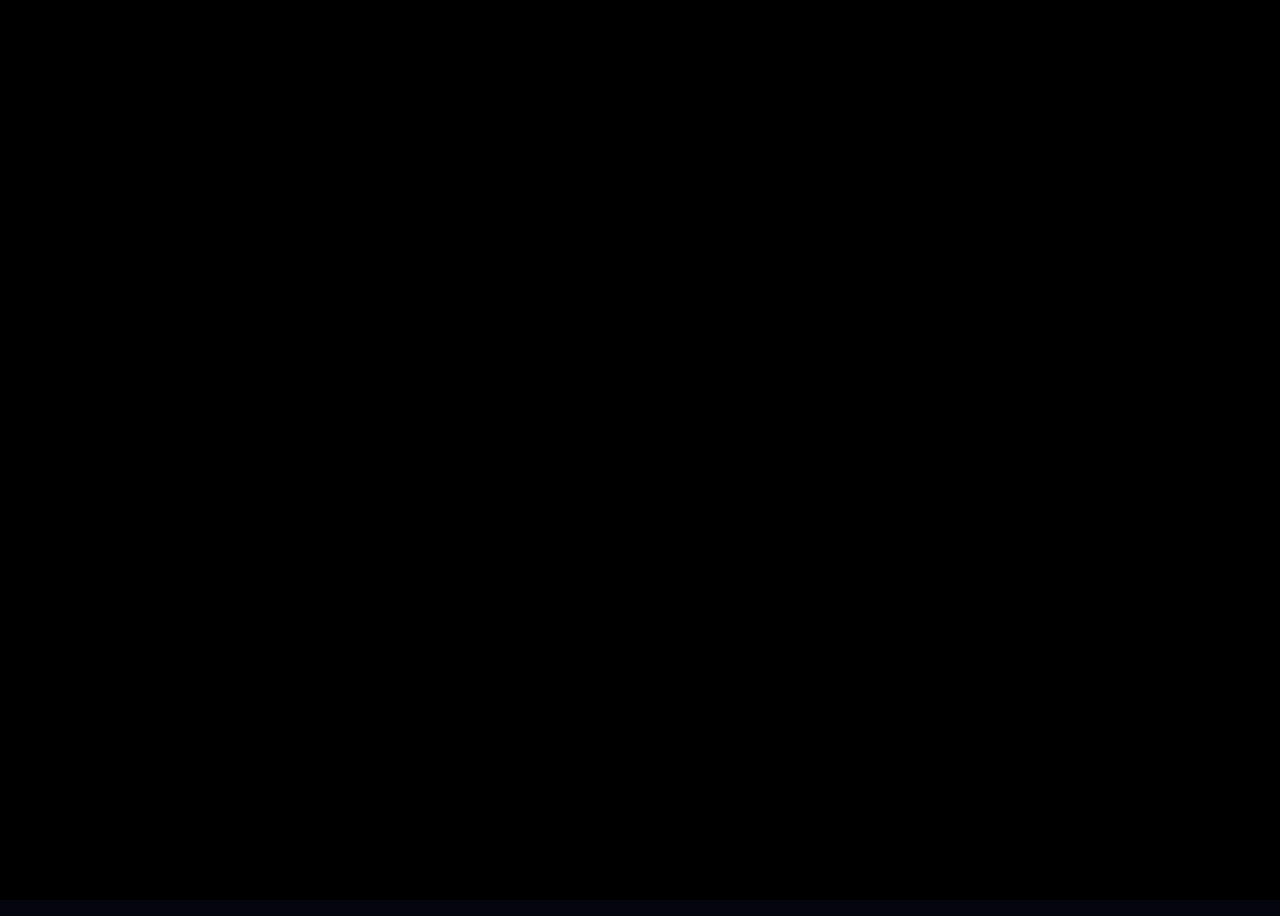
==== index.html @ 5d2a28dc "Fix image source path for minigame hand" ====
<!DOCTYPE html>
<html lang="en">
<head>
  <meta charset="UTF-8">
  <meta name="viewport" content="width=device-width, initial-scale=1.0, maximum-scale=1.0, user-scalable=no">
  <title>Defeat Dave! | Games We Miss</title>
  <link rel="stylesheet" href="style.css?v=32">
</head>
<body>
  <div class="scanlines"></div>
  
  <div id="intro-container">
    <button id="start-intro-btn" class="vapor-btn" style="display: none;">INITIALIZE SYSTEM</button>
    <div id="yt-player" style="display: none; width: 100%; height: 100%; pointer-events: none;"></div>
    <button id="skip-intro-btn" class="vapor-btn" style="display: none;">SKIP</button>
  </div>
  
  <div id="login-screen">
    <div class="login-box">
      <h2 class="title">COMPANY PORTAL</h2>
      <p>Enter your Employee ID to clock in.</p>
      <input type="text" id="username-input" placeholder="USERNAME..." maxlength="15">
      <button id="btn-clock-in" class="vapor-btn attack-btn">CLOCK IN</button>
    </div>
  </div>

  <div id="employee-container"></div>
  
  <div id="game-container" style="display: none;">
    <h1 id="boss-name" class="title">CORPORATE DAVE</h1>
    
    <div id="game-wrapper">
      <div class="side-col" id="left-col">
        <div id="player-stats">
          <p>VAPOR COINS: <span id="coin-count">0</span></p>
          <p>CLICK DMG: <span id="click-power">2,500</span></p>
          <p>AUTO DMG: <span id="auto-power">0</span>/sec</p>
          <p style="color: #f1c40f;">LOOT BONUS: +<span id="loot-buff">0</span>%</p>
        </div>

        <div id="shop">
          <h2 class="shop-title">-- UPGRADES --</h2>
          <button id="buy-click" class="shop-btn">Sharpen Blade (+2.5k) <br><span>Cost: <span id="cost-click">10</span></span></button>
          <button id="buy-auto" class="shop-btn">Hire Merc (+1k/s) <br><span>Cost: <span id="cost-auto">50</span></span></button>
          <button id="btn-access-mainframe" class="shop-btn" style="border-color: #0f0; color: #0f0; margin-top: 15px;">💻 ACCESS MAINFRAME</button>
        </div>
      </div>

      <div id="center-col">
        <div id="boss-area">
          <img id="boss-image" class="center-phase-1" src="[data-uri]" alt="Boss Body">
          <img id="boss-hit-layer" class="center-phase-1" src="[data-uri]" alt="">
          <div id="flash-overlay"></div>
        </div>

        <div id="health-bar-container">
          <div id="health-bar-fill"></div>
          <span id="health-text">Connecting...</span>
        </div>

        <div id="frenzy-container">
          <div id="frenzy-bar-fill"></div>
          <span id="frenzy-text">CHARGE METER</span>
        </div>

        <div class="action-buttons">
          <button id="btn-attack" class="vapor-btn attack-btn" style="width: 100%;">⚔️ ATTACK!</button>
        </div>
      </div>

      <div class="side-col" id="right-col">
        <div id="inventory-panel">
          <h2 class="shop-title">-- DESK DRAWER --</h2>
          <div id="inventory-grid"></div>
        </div>
      </div>
    </div> 
  </div>

  <div id="richard-event-container">
    <div id="richard-dialogue"></div>
    <img id="richard-image" src="[data-uri]" alt="">
  </div>

  <div id="phishing-minigame" style="display: none;">
    <div class="terminal-window">
      <h2 class="terminal-header">MAINFRAME TERMINAL v1.0</h2>
      <div id="phishing-screen">
        <img id="minigame-hand" src="minigame/click_frame1.png" alt="">
        <div class="phishing-bar-container">
          <div class="phishing-sweet-spot"></div>
          <div id="phishing-cursor"></div>
        </div>
        <button id="btn-phish" class="vapor-btn" style="width: 100%; margin-bottom: 10px; background: #004400; border-color: #0f0; color: #0f0;">EXECUTE_HACK.exe</button>
        <button id="btn-close-terminal" class="vapor-btn" style="width: 100%; background: #440000; border-color: #f00; color: #f00;">DISCONNECT</button>
      </div>
      <p id="phishing-status">Awaiting input...</p>
    </div>
  </div>

  <script src="https://www.gstatic.com/firebasejs/8.10.1/firebase-app.js"></script>
  <script src="https://www.gstatic.com/firebasejs/8.10.1/firebase-database.js"></script>
  <script src="https://www.youtube.com/iframe_api"></script>
  <script src="script.js?v=32"></script>
</body>
</html>
---- style.css ----
@import url('https://fonts.googleapis.com/css2?family=VT323&display=swap');

body { margin: 0; padding: 0; background-color: #050510; background-image: url('backround.png'); background-size: cover; background-position: center center; background-attachment: fixed; background-repeat: no-repeat; color: #fff; font-family: 'VT323', monospace; overflow-x: hidden; user-select: none; }
.scanlines { position: fixed; top: 0; left: 0; width: 100vw; height: 100vh; background: linear-gradient(rgba(18, 16, 16, 0) 50%, rgba(0, 0, 0, 0.1) 50%), linear-gradient(90deg, rgba(255, 0, 0, 0.03), rgba(0, 255, 0, 0.01), rgba(0, 0, 255, 0.03)); background-size: 100% 4px, 6px 100%; z-index: 1000; pointer-events: none; }
.title { color: #ff00ff; text-shadow: 2px 2px 0px #00ffff; text-align: center; font-size: 2.5rem; margin-bottom: 10px; }
.vapor-btn { background: linear-gradient(90deg, #ff00ff, #00ffff); border: 2px solid #fff; color: #fff; font-family: 'VT323', monospace; font-size: 1.5rem; padding: 10px 20px; cursor: pointer; text-transform: uppercase; box-shadow: 4px 4px 0px #000; transition: transform 0.1s; }
.vapor-btn:active { transform: translate(2px, 2px); box-shadow: 2px 2px 0px #000; }

#login-screen { display: flex; justify-content: center; align-items: center; height: 100vh; }
.login-box { background: rgba(0, 0, 0, 0.8); border: 2px solid #00ffff; padding: 30px; text-align: center; box-shadow: 0 0 15px #ff00ff; }
#username-input { font-family: 'VT323', monospace; font-size: 1.2rem; padding: 5px; margin: 15px 0; width: 80%; text-align: center; background: #222; color: #00ffff; border: 1px solid #ff00ff; }
#intro-container { position: fixed; top: 0; left: 0; width: 100vw; height: 100vh; background-color: #000; z-index: 10000; display: flex; justify-content: center; align-items: center; transition: opacity 1s ease-in-out; }
#skip-intro-btn { position: absolute; bottom: 30px; right: 30px; font-size: 1rem; z-index: 10001; background-color: rgba(0, 0, 0, 0.6); }

#game-container { padding: 20px; max-width: 1200px; margin: 0 auto; display: flex; flex-direction: column; min-height: 90vh; }
#health-bar-container, #frenzy-container { width: 100%; max-width: 400px; height: 30px; border: 2px solid #fff; margin: 10px auto; position: relative; background: #222; }
#health-bar-fill { height: 100%; background: linear-gradient(90deg, #ff00ff, #00ffff); width: 100%; transition: width 0.1s; }
#frenzy-bar-fill { height: 100%; background: #f1c40f; width: 0%; transition: width 0.1s; }
#health-text, #frenzy-text { position: absolute; top: 5px; width: 100%; text-align: center; font-weight: bold; color: #fff; text-shadow: 1px 1px 0 #000; }

#game-wrapper { display: flex; flex-direction: column; gap: 20px; align-items: stretch; width: 100%; flex: 1; }
.side-col { width: 100%; max-width: 400px; background: rgba(0, 0, 0, 0.4); padding: 15px; border: 1px solid #00ffff; border-radius: 5px; box-sizing: border-box; }
#center-col { width: 100%; max-width: 800px; display: flex; flex-direction: column; align-items: center; justify-content: center; flex: 1; }

@media (min-width: 950px) { 
  #game-wrapper { flex-direction: row; justify-content: space-between; align-items: stretch; } 
  .side-col { width: 25%; position: sticky; top: 20px; } 
  #center-col { width: 50%; } 
}

#inventory-grid { display: flex; flex-wrap: wrap; gap: 12px; justify-content: center; margin-top: 10px; }
.inv-item { width: 50px; height: 50px; background: #111; display: flex; justify-content: center; align-items: center; position: relative; font-size: 24px; border: 1px solid #aaa; }

/* BOSS CENTERING & SCALE */
#boss-area { display: grid; place-items: center; height: 45vh; width: 100%; overflow: visible !important; margin-bottom: 20px; }
#boss-image, #boss-hit-layer { grid-area: 1 / 1; margin: 0 auto; display: block; image-rendering: pixelated !important; image-rendering: crisp-edges !important; transform: scale(var(--phase-scale)) translateX(var(--phase-x)); transition: transform 0.05s ease-out, filter 0.05s ease-out; }
#boss-image { height: 100%; width: auto; object-fit: contain; }
#boss-hit-layer { height: 75%; width: auto; object-fit: contain; opacity: 0; pointer-events: none; z-index: 10; transition: opacity 0.5s; }

/* FIX: Stronger negative X-shift to correct for sprite padding */
.center-phase-1 { --phase-scale: 1.8;  --phase-x: -6%; }
.center-phase-2 { --phase-scale: 2.0;  --phase-x: -8%; }
.center-phase-3 { --phase-scale: 2.2;  --phase-x: -14%; }
.center-phase-4 { --phase-scale: 2.4;  --phase-x: -6%; }

.quick-zoom { transform: scale(calc(var(--phase-scale) + 0.10)) translateX(var(--phase-x)) !important; filter: brightness(1.3) !important; }

/* PHISHING MINIGAME */
#phishing-minigame { position: fixed; top: 0; left: 0; width: 100vw; height: 100vh; background: rgba(0, 0, 0, 0.95); z-index: 100000; display: flex; justify-content: center; align-items: center; }
.terminal-window { background: #000; border: 2px solid #0f0; width: 450px; padding: 25px; color: #0f0; }
.phishing-bar-container { width: 100%; height: 35px; border: 2px solid #0f0; position: relative; margin: 20px 0; background: #002200; overflow: hidden; }
.phishing-sweet-spot { position: absolute; height: 100%; width: 20%; left: 40%; background: rgba(0, 255, 0, 0.3); border-left: 2px dashed #0f0; border-right: 2px dashed #0f0; }
#phishing-cursor { position: absolute; height: 100%; width: 6px; background: #fff; left: 0%; box-shadow: 0 0 10px #fff; }
#minigame-hand { display: block; margin: 0 auto 15px; height: 100px; image-rendering: pixelated; }

/* POPUPS */
.damage-popup, .loot-popup { position: absolute; pointer-events: none; z-index: 9999; transform: translate(-50%, -50%); animation: popArc 1.2s cubic-bezier(0.15, 1, 0.3, 1) forwards; }
.damage-popup { color: #ff00ff; font-size: 6rem; font-weight: bold; text-shadow: 4px 4px 0 #000; }
.loot-popup { color: #FFD700; font-size: 3.5rem; text-shadow: 0 0 15px #FFD700; }

@keyframes popArc { 
    0% { opacity: 0; transform: translate(-50%, -50%) scale(0.2); } 
    15% { opacity: 1; transform: translate(calc(-50% + var(--tx) * 0.5), calc(-50% + var(--ty))) scale(1.2); } 
    100% { opacity: 0; transform: translate(calc(-50% + var(--tx)), calc(-50% + var(--ty) + 150px)) scale(1); } 
}
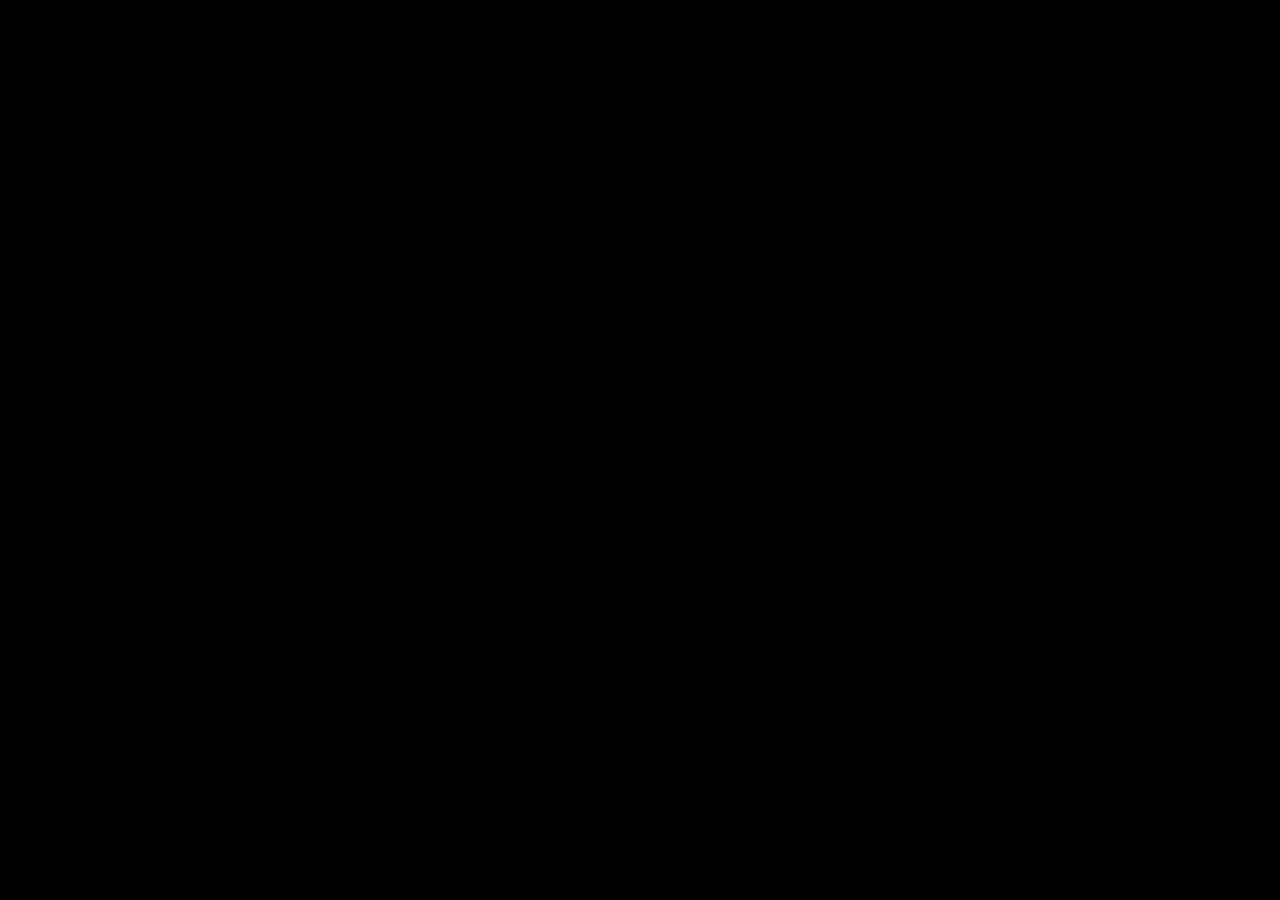
==== commit 0fad934f: "Add files via upload" ====
--- a/index.html
+++ b/index.html
@@ -3,18 +3,20 @@
 <head>
   <meta charset="UTF-8">
   <meta name="viewport" content="width=device-width, initial-scale=1.0, maximum-scale=1.0, user-scalable=no">
-  <title>Defeat Dave! | Games We Miss</title>
-  <link rel="stylesheet" href="style.css?v=32">
+  <title>Games We Miss | Corporate Takedown</title>
+  <link rel="stylesheet" href="style.css?v=50">
 </head>
 <body>
   <div class="scanlines"></div>
-  
+
+  <!-- ── INTRO ──────────────────────────────────────────────────────────── -->
   <div id="intro-container">
-    <button id="start-intro-btn" class="vapor-btn" style="display: none;">INITIALIZE SYSTEM</button>
-    <div id="yt-player" style="display: none; width: 100%; height: 100%; pointer-events: none;"></div>
-    <button id="skip-intro-btn" class="vapor-btn" style="display: none;">SKIP</button>
-  </div>
-  
+    <button id="start-intro-btn" class="vapor-btn" style="display:none;">INITIALIZE SYSTEM</button>
+    <div id="yt-player" style="display:none; width:100%; height:100%; pointer-events:none;"></div>
+    <button id="skip-intro-btn" class="vapor-btn" style="display:none;">SKIP</button>
+  </div>
+
+  <!-- ── LOGIN ──────────────────────────────────────────────────────────── -->
   <div id="login-screen">
     <div class="login-box">
       <h2 class="title">COMPANY PORTAL</h2>
@@ -25,82 +27,211 @@
   </div>
 
   <div id="employee-container"></div>
-  
-  <div id="game-container" style="display: none;">
-    <h1 id="boss-name" class="title">CORPORATE DAVE</h1>
-    
+
+  <!-- ── MAIN GAME ───────────────────────────────────────────────────────── -->
+  <div id="game-container" style="display:none;">
+    <h1 id="boss-name" class="title">VP Dave &amp; District Manager Rich</h1>
+
     <div id="game-wrapper">
+
+      <!-- LEFT: Stats + Shop -->
       <div class="side-col" id="left-col">
         <div id="player-stats">
           <p>VAPOR COINS: <span id="coin-count">0</span></p>
           <p>CLICK DMG: <span id="click-power">2,500</span></p>
           <p>AUTO DMG: <span id="auto-power">0</span>/sec</p>
-          <p style="color: #f1c40f;">LOOT BONUS: +<span id="loot-buff">0</span>%</p>
+          <p style="color:#f1c40f;">LOOT BONUS: +<span id="loot-buff">0</span>%</p>
+          <p style="color:#ff6b6b;">CRIT CHANCE: <span id="crit-chance-display">0</span>%</p>
+          <p style="color:#00ffcc;">GLOBAL MULTI: x<span id="shop-multi-display">1.00</span></p>
         </div>
 
         <div id="shop">
           <h2 class="shop-title">-- UPGRADES --</h2>
-          <button id="buy-click" class="shop-btn">Sharpen Blade (+2.5k) <br><span>Cost: <span id="cost-click">10</span></span></button>
-          <button id="buy-auto" class="shop-btn">Hire Merc (+1k/s) <br><span>Cost: <span id="cost-auto">50</span></span></button>
-          <button id="btn-access-mainframe" class="shop-btn" style="border-color: #0f0; color: #0f0; margin-top: 15px;">💻 ACCESS MAINFRAME</button>
-        </div>
-      </div>
-
+          <button id="buy-click"    class="shop-btn">⚔️ Sharpen Blade (+2.5k) <br><span>Cost: 10</span></button>
+          <button id="buy-auto"     class="shop-btn">Hire Merc (+1k/s) <br><span>Cost: 50</span></button>
+          <button id="buy-crit"     class="shop-btn upgrade-new">🎯 Lucky Shot (+5% crit) <br><span class="cost-tag">Cost: 100</span></button>
+          <button id="buy-overtime" class="shop-btn upgrade-new">⏱️ Overtime (faster auto) <br><span class="cost-tag">Cost: 200</span></button>
+          <button id="buy-synergy"  class="shop-btn upgrade-new">⚡ Synergy Boost (+10% dmg) <br><span class="cost-tag">Cost: 150</span></button>
+          <button id="buy-rage"     class="shop-btn upgrade-new">🔥 Rage Fuel (faster frenzy) <br><span class="cost-tag">Cost: 75</span></button>
+          <button id="buy-hustle"   class="shop-btn upgrade-new">💰 Side Hustle (+2 coins) <br><span class="cost-tag">Cost: 30</span></button>
+        </div>
+      </div>
+
+      <!-- CENTER: Bosses + Bars + Skills + Attack -->
       <div id="center-col">
+
         <div id="boss-area">
-          <img id="boss-image" class="center-phase-1" src="[data-uri]" alt="Boss Body">
-          <img id="boss-hit-layer" class="center-phase-1" src="[data-uri]" alt="">
+          <!-- LEFT: District Manager Rich -->
+          <div class="boss-char-wrapper" id="rich-wrapper">
+            <span class="boss-char-name">District Manager Rich</span>
+            <div class="boss-char-inner">
+              <img id="rich-image"     src="assets/phases/rich/rich_phase1.png" alt="Rich">
+              <img id="rich-hit-layer" src="[data-uri]" alt="">
+            </div>
+          </div>
+
+          <!-- RIGHT: VP Dave -->
+          <div class="boss-char-wrapper" id="dave-wrapper">
+            <span class="boss-char-name">VP Dave</span>
+            <div class="boss-char-inner">
+              <img id="boss-image"     src="assets/phases/dave/dave_phase1.png" alt="VP Dave">
+              <img id="boss-hit-layer" src="[data-uri]" alt="">
+            </div>
+          </div>
+
           <div id="flash-overlay"></div>
         </div>
 
+        <!-- Health + Frenzy bars -->
         <div id="health-bar-container">
           <div id="health-bar-fill"></div>
           <span id="health-text">Connecting...</span>
         </div>
-
         <div id="frenzy-container">
           <div id="frenzy-bar-fill"></div>
           <span id="frenzy-text">CHARGE METER</span>
         </div>
 
+        <!-- ── SKILL PANEL (RuneScape style) ──────────────────────────── -->
+        <div id="skill-panel">
+          <h3 class="skill-panel-title">── EMPLOYEE SKILLS ──</h3>
+          <div id="skill-grid">
+
+            <div class="skill-slot skill-active" id="skill-phishing" title="Click to learn about Phishing!">
+              <div class="skill-icon">🎣</div>
+              <div class="skill-label">Phishing</div>
+              <div class="skill-level">Lv.1</div>
+            </div>
+
+            <div class="skill-slot skill-locked" title="Coming Soon">
+              <div class="skill-icon">🛡️</div>
+              <div class="skill-label">Firewall</div>
+              <div class="skill-level">???</div>
+            </div>
+
+            <div class="skill-slot skill-locked" title="Coming Soon">
+              <div class="skill-icon">💾</div>
+              <div class="skill-label">Recovery</div>
+              <div class="skill-level">???</div>
+            </div>
+
+            <div class="skill-slot skill-locked" title="Coming Soon">
+              <div class="skill-icon">🔐</div>
+              <div class="skill-label">Encryption</div>
+              <div class="skill-level">???</div>
+            </div>
+
+            <div class="skill-slot skill-locked" title="Coming Soon">
+              <div class="skill-icon">📊</div>
+              <div class="skill-label">Analytics</div>
+              <div class="skill-level">???</div>
+            </div>
+
+            <div class="skill-slot skill-locked" title="Coming Soon">
+              <div class="skill-icon">🌐</div>
+              <div class="skill-label">Networking</div>
+              <div class="skill-level">???</div>
+            </div>
+
+          </div>
+        </div>
+
         <div class="action-buttons">
-          <button id="btn-attack" class="vapor-btn attack-btn" style="width: 100%;">⚔️ ATTACK!</button>
-        </div>
-      </div>
-
+          <button id="btn-attack" class="vapor-btn attack-btn" style="width:100%;">⚔️ ATTACK!</button>
+        </div>
+      </div>
+
+      <!-- RIGHT: Inventory -->
       <div class="side-col" id="right-col">
         <div id="inventory-panel">
           <h2 class="shop-title">-- DESK DRAWER --</h2>
+          <p style="text-align:center; font-size:10px; color:#aaa;">Items grant permanent DMG buffs!</p>
           <div id="inventory-grid"></div>
         </div>
       </div>
-    </div> 
-  </div>
-
+
+    </div>
+  </div>
+
+  <!-- ── RICHARD SIDE EVENT ─────────────────────────────────────────────── -->
   <div id="richard-event-container">
     <div id="richard-dialogue"></div>
     <img id="richard-image" src="[data-uri]" alt="">
   </div>
 
-  <div id="phishing-minigame" style="display: none;">
-    <div class="terminal-window">
-      <h2 class="terminal-header">MAINFRAME TERMINAL v1.0</h2>
-      <div id="phishing-screen">
-        <img id="minigame-hand" src="minigame/click_frame1.png" alt="">
-        <div class="phishing-bar-container">
-          <div class="phishing-sweet-spot"></div>
-          <div id="phishing-cursor"></div>
-        </div>
-        <button id="btn-phish" class="vapor-btn" style="width: 100%; margin-bottom: 10px; background: #004400; border-color: #0f0; color: #0f0;">EXECUTE_HACK.exe</button>
-        <button id="btn-close-terminal" class="vapor-btn" style="width: 100%; background: #440000; border-color: #f00; color: #f00;">DISCONNECT</button>
-      </div>
-      <p id="phishing-status">Awaiting input...</p>
+  <!-- ── MIKITA POPUP (Phishing skill tutorial) ─────────────────────────── -->
+  <div id="mikita-overlay" class="instructor-overlay" style="display:none;">
+    <div class="instructor-box">
+      <button class="instructor-close" id="mikita-close">✕</button>
+
+      <div class="instructor-inner">
+        <div class="instructor-char-side">
+          <img id="mikita-char-img" src="assets/chars/mikita_instructor.png" alt="Mikita">
+          <span class="instructor-char-name">Supply-Chain Mgr<br>Mikita</span>
+        </div>
+
+        <div class="instructor-text-side">
+          <h2 class="instructor-title">🎣 PHISHING 101</h2>
+          <div class="instructor-dialogue" id="mikita-text">
+            <p>Hey! I'm Mikita — I run supply chain <em>and</em> somehow also IT security training.</p>
+            <p>The <strong>Phishing Minigame</strong> will test your ability to spot corporate phishing emails before they wreck the company.</p>
+            <p>When you play:<br>
+              📧 An email will appear on screen.<br>
+              ✅ Click <strong>LEGIT</strong> if it looks genuine.<br>
+              🚩 Click <strong>PHISH</strong> if something's off.<br>
+              ⏱️ You'll have <strong>8 seconds</strong> per email.
+            </p>
+            <p>Score high enough and you'll earn bonus Vapor Coins.</p>
+            <p>Watch for red flags: weird sender domains, urgent threats, suspicious links.</p>
+          </div>
+          <div class="instructor-coming-soon">
+            <span>📡 MINIGAME COMING SOON</span>
+            <button class="vapor-btn" id="mikita-close-btn" style="font-size:1rem; padding:6px 16px; margin-top:10px;">GOT IT</button>
+          </div>
+        </div>
+      </div>
+
+    </div>
+  </div>
+
+  <!-- ── MANNY STRESS TEST OVERLAY ──────────────────────────────────────── -->
+  <div id="stress-test-overlay" style="display:none;">
+    <div class="stress-test-box">
+
+      <div class="stress-header">
+        <img src="assets/chars/manny_frame1.png" id="manny-char-img" class="stress-manny-img" alt="Manny">
+        <div class="stress-header-text">
+          <h2 class="stress-title">⚡ STRESS TEST</h2>
+          <p class="stress-subtitle">Graphic Design Intern Manny needs you to hit quota — NOW.</p>
+        </div>
+      </div>
+
+      <div class="stress-quota-info" id="stress-quota-info">
+        <span>TARGET: <strong id="stress-quota-num">50</strong> clicks in <strong id="stress-time-display">15</strong>s</span>
+      </div>
+
+      <div class="stress-clicker-area" id="stress-clicker-area">
+        <img id="stress-hand-img" src="assets/minigame/click_frame1.png" class="stress-hand-anim" alt="">
+        <button id="stress-click-btn" class="stress-click-btn">CLICK!</button>
+      </div>
+
+      <div class="stress-progress-row">
+        <div class="stress-progress-bar-wrap">
+          <div id="stress-progress-fill" class="stress-progress-fill" style="width:0%"></div>
+        </div>
+        <span id="stress-click-count" class="stress-count-display">0 / <span id="stress-quota-label">50</span></span>
+      </div>
+
+      <div id="stress-result" class="stress-result" style="display:none;"></div>
+
+      <button id="stress-close-btn" class="vapor-btn" style="display:none; margin-top:14px; font-size:1.1rem;">DISMISS</button>
+
     </div>
   </div>
 
   <script src="https://www.gstatic.com/firebasejs/8.10.1/firebase-app.js"></script>
   <script src="https://www.gstatic.com/firebasejs/8.10.1/firebase-database.js"></script>
   <script src="https://www.youtube.com/iframe_api"></script>
-  <script src="script.js?v=32"></script>
+  <script src="script.js?v=50"></script>
 </body>
 </html>
--- a/style.css
+++ b/style.css
@@ -1,65 +1,558 @@
 @import url('https://fonts.googleapis.com/css2?family=VT323&display=swap');
 
-body { margin: 0; padding: 0; background-color: #050510; background-image: url('backround.png'); background-size: cover; background-position: center center; background-attachment: fixed; background-repeat: no-repeat; color: #fff; font-family: 'VT323', monospace; overflow-x: hidden; user-select: none; }
-.scanlines { position: fixed; top: 0; left: 0; width: 100vw; height: 100vh; background: linear-gradient(rgba(18, 16, 16, 0) 50%, rgba(0, 0, 0, 0.1) 50%), linear-gradient(90deg, rgba(255, 0, 0, 0.03), rgba(0, 255, 0, 0.01), rgba(0, 0, 255, 0.03)); background-size: 100% 4px, 6px 100%; z-index: 1000; pointer-events: none; }
-.title { color: #ff00ff; text-shadow: 2px 2px 0px #00ffff; text-align: center; font-size: 2.5rem; margin-bottom: 10px; }
-.vapor-btn { background: linear-gradient(90deg, #ff00ff, #00ffff); border: 2px solid #fff; color: #fff; font-family: 'VT323', monospace; font-size: 1.5rem; padding: 10px 20px; cursor: pointer; text-transform: uppercase; box-shadow: 4px 4px 0px #000; transition: transform 0.1s; }
-.vapor-btn:active { transform: translate(2px, 2px); box-shadow: 2px 2px 0px #000; }
-
-#login-screen { display: flex; justify-content: center; align-items: center; height: 100vh; }
-.login-box { background: rgba(0, 0, 0, 0.8); border: 2px solid #00ffff; padding: 30px; text-align: center; box-shadow: 0 0 15px #ff00ff; }
-#username-input { font-family: 'VT323', monospace; font-size: 1.2rem; padding: 5px; margin: 15px 0; width: 80%; text-align: center; background: #222; color: #00ffff; border: 1px solid #ff00ff; }
-#intro-container { position: fixed; top: 0; left: 0; width: 100vw; height: 100vh; background-color: #000; z-index: 10000; display: flex; justify-content: center; align-items: center; transition: opacity 1s ease-in-out; }
-#skip-intro-btn { position: absolute; bottom: 30px; right: 30px; font-size: 1rem; z-index: 10001; background-color: rgba(0, 0, 0, 0.6); }
-
-#game-container { padding: 20px; max-width: 1200px; margin: 0 auto; display: flex; flex-direction: column; min-height: 90vh; }
-#health-bar-container, #frenzy-container { width: 100%; max-width: 400px; height: 30px; border: 2px solid #fff; margin: 10px auto; position: relative; background: #222; }
-#health-bar-fill { height: 100%; background: linear-gradient(90deg, #ff00ff, #00ffff); width: 100%; transition: width 0.1s; }
-#frenzy-bar-fill { height: 100%; background: #f1c40f; width: 0%; transition: width 0.1s; }
-#health-text, #frenzy-text { position: absolute; top: 5px; width: 100%; text-align: center; font-weight: bold; color: #fff; text-shadow: 1px 1px 0 #000; }
-
-#game-wrapper { display: flex; flex-direction: column; gap: 20px; align-items: stretch; width: 100%; flex: 1; }
-.side-col { width: 100%; max-width: 400px; background: rgba(0, 0, 0, 0.4); padding: 15px; border: 1px solid #00ffff; border-radius: 5px; box-sizing: border-box; }
-#center-col { width: 100%; max-width: 800px; display: flex; flex-direction: column; align-items: center; justify-content: center; flex: 1; }
-
-@media (min-width: 950px) { 
-  #game-wrapper { flex-direction: row; justify-content: space-between; align-items: stretch; } 
-  .side-col { width: 25%; position: sticky; top: 20px; } 
-  #center-col { width: 50%; } 
-}
-
-#inventory-grid { display: flex; flex-wrap: wrap; gap: 12px; justify-content: center; margin-top: 10px; }
-.inv-item { width: 50px; height: 50px; background: #111; display: flex; justify-content: center; align-items: center; position: relative; font-size: 24px; border: 1px solid #aaa; }
-
-/* BOSS CENTERING & SCALE */
-#boss-area { display: grid; place-items: center; height: 45vh; width: 100%; overflow: visible !important; margin-bottom: 20px; }
-#boss-image, #boss-hit-layer { grid-area: 1 / 1; margin: 0 auto; display: block; image-rendering: pixelated !important; image-rendering: crisp-edges !important; transform: scale(var(--phase-scale)) translateX(var(--phase-x)); transition: transform 0.05s ease-out, filter 0.05s ease-out; }
-#boss-image { height: 100%; width: auto; object-fit: contain; }
-#boss-hit-layer { height: 75%; width: auto; object-fit: contain; opacity: 0; pointer-events: none; z-index: 10; transition: opacity 0.5s; }
-
-/* FIX: Stronger negative X-shift to correct for sprite padding */
-.center-phase-1 { --phase-scale: 1.8;  --phase-x: -6%; }
-.center-phase-2 { --phase-scale: 2.0;  --phase-x: -8%; }
-.center-phase-3 { --phase-scale: 2.2;  --phase-x: -14%; }
-.center-phase-4 { --phase-scale: 2.4;  --phase-x: -6%; }
-
-.quick-zoom { transform: scale(calc(var(--phase-scale) + 0.10)) translateX(var(--phase-x)) !important; filter: brightness(1.3) !important; }
-
-/* PHISHING MINIGAME */
-#phishing-minigame { position: fixed; top: 0; left: 0; width: 100vw; height: 100vh; background: rgba(0, 0, 0, 0.95); z-index: 100000; display: flex; justify-content: center; align-items: center; }
-.terminal-window { background: #000; border: 2px solid #0f0; width: 450px; padding: 25px; color: #0f0; }
-.phishing-bar-container { width: 100%; height: 35px; border: 2px solid #0f0; position: relative; margin: 20px 0; background: #002200; overflow: hidden; }
-.phishing-sweet-spot { position: absolute; height: 100%; width: 20%; left: 40%; background: rgba(0, 255, 0, 0.3); border-left: 2px dashed #0f0; border-right: 2px dashed #0f0; }
-#phishing-cursor { position: absolute; height: 100%; width: 6px; background: #fff; left: 0%; box-shadow: 0 0 10px #fff; }
-#minigame-hand { display: block; margin: 0 auto 15px; height: 100px; image-rendering: pixelated; }
-
-/* POPUPS */
-.damage-popup, .loot-popup { position: absolute; pointer-events: none; z-index: 9999; transform: translate(-50%, -50%); animation: popArc 1.2s cubic-bezier(0.15, 1, 0.3, 1) forwards; }
-.damage-popup { color: #ff00ff; font-size: 6rem; font-weight: bold; text-shadow: 4px 4px 0 #000; }
-.loot-popup { color: #FFD700; font-size: 3.5rem; text-shadow: 0 0 15px #FFD700; }
-
-@keyframes popArc { 
-    0% { opacity: 0; transform: translate(-50%, -50%) scale(0.2); } 
-    15% { opacity: 1; transform: translate(calc(-50% + var(--tx) * 0.5), calc(-50% + var(--ty))) scale(1.2); } 
-    100% { opacity: 0; transform: translate(calc(-50% + var(--tx)), calc(-50% + var(--ty) + 150px)) scale(1); } 
-}
+/* ══ BASE ══════════════════════════════════════════════════════════════════ */
+body { margin:0; padding:0; background-color:#050510; background-image:url('assets/backgrounds/background-server-room.png'); background-size:cover; background-position:center center; background-attachment:fixed; background-repeat:no-repeat; color:#fff; font-family:'VT323',monospace; overflow-x:hidden; user-select:none; }
+.scanlines { position:fixed; top:0; left:0; width:100vw; height:100vh; background:linear-gradient(rgba(18,16,16,0) 50%,rgba(0,0,0,0.1) 50%),linear-gradient(90deg,rgba(255,0,0,0.03),rgba(0,255,0,0.01),rgba(0,0,255,0.03)); background-size:100% 4px,6px 100%; z-index:1000; pointer-events:none; }
+.title { color:#ff00ff; text-shadow:2px 2px 0px #00ffff; text-align:center; font-size:2.5rem; margin-bottom:10px; }
+.vapor-btn { background:linear-gradient(90deg,#ff00ff,#00ffff); border:2px solid #fff; color:#fff; font-family:'VT323',monospace; font-size:1.5rem; padding:10px 20px; cursor:pointer; text-transform:uppercase; box-shadow:4px 4px 0px #000; transition:transform 0.1s; }
+.vapor-btn:active { transform:translate(2px,2px); box-shadow:2px 2px 0px #000; }
+
+/* ══ LOGIN ══════════════════════════════════════════════════════════════════ */
+#login-screen { display:flex; justify-content:center; align-items:center; height:100vh; }
+.login-box { background:rgba(0,0,0,0.8); border:2px solid #00ffff; padding:30px; text-align:center; box-shadow:0 0 15px #ff00ff; }
+#username-input { font-family:'VT323',monospace; font-size:1.2rem; padding:5px; margin:15px 0; width:80%; text-align:center; background:#222; color:#00ffff; border:1px solid #ff00ff; }
+#intro-container { position:fixed; top:0; left:0; width:100vw; height:100vh; background-color:#000; z-index:10000; display:flex; justify-content:center; align-items:center; transition:opacity 1s ease-in-out; }
+#skip-intro-btn { position:absolute; bottom:30px; right:30px; font-size:1rem; z-index:10001; background-color:rgba(0,0,0,0.6); }
+
+/* ══ LAYOUT ═════════════════════════════════════════════════════════════════ */
+#game-container { padding:20px; max-width:1200px; margin:0 auto; display:flex; flex-direction:column; min-height:90vh; }
+#health-bar-container, #frenzy-container { width:100%; max-width:400px; height:30px; border:2px solid #fff; margin:10px auto; position:relative; background:#222; }
+#health-bar-fill { height:100%; background:linear-gradient(90deg,#ff00ff,#00ffff); width:100%; transition:width 0.1s; }
+#frenzy-bar-fill { height:100%; background:#f1c40f; width:0%; transition:width 0.1s; }
+#health-text, #frenzy-text { position:absolute; top:5px; width:100%; text-align:center; font-weight:bold; color:#fff; text-shadow:1px 1px 0 #000; }
+.merc-strike { position:absolute; font-size:4rem; pointer-events:none; animation:slashAnim 0.5s ease-out forwards; z-index:9998; text-shadow:0 0 10px #ff00ff; }
+@keyframes slashAnim { 0%{opacity:0;transform:scale(0.5) rotate(-20deg);}50%{opacity:1;transform:scale(1.2) rotate(10deg);}100%{opacity:0;transform:scale(1.5) rotate(20deg);} }
+.shop-title { text-align:center; color:#00ffff; margin-bottom:10px; }
+.shop-btn { display:block; width:100%; margin:5px 0; padding:10px; background:#111; color:#fff; border:1px solid #00ffff; font-family:'VT323',monospace; font-size:1.2rem; cursor:pointer; }
+.shop-btn:hover { background:#222; border-color:#ff00ff; }
+.shop-btn span { color:#ff00ff; }
+
+#game-wrapper { display:flex; flex-direction:column; gap:20px; align-items:stretch; width:100%; flex:1; }
+.side-col { width:100%; max-width:400px; background:rgba(0,0,0,0.4); padding:15px; border:1px solid #00ffff; border-radius:5px; box-sizing:border-box; align-self:flex-start; }
+#center-col { width:100%; max-width:800px; display:flex; flex-direction:column; align-items:center; justify-content:center; flex:1; }
+@media (min-width:950px) { #game-wrapper { flex-direction:row; justify-content:space-between; align-items:stretch; max-width:1200px; margin:0 auto; } .side-col { width:25%; position:sticky; top:20px; } #center-col { width:50%; } }
+
+/* ══ INVENTORY ══════════════════════════════════════════════════════════════ */
+#inventory-panel { margin-top:10px; }
+#inventory-grid { display:flex; flex-wrap:wrap; gap:12px; justify-content:center; margin-top:10px; }
+.inv-item { width:50px; height:50px; background:#111; display:flex; justify-content:center; align-items:center; position:relative; font-size:24px; cursor:pointer; transition:transform 0.1s ease, filter 0.3s ease; }
+.inv-item:hover { transform:scale(1.1); }
+.inv-count { position:absolute; bottom:-5px; right:-5px; font-size:12px; color:white; background:#ff00ff; padding:2px 6px; border-radius:10px; font-weight:bold; }
+.inv-tooltip { display:none; position:absolute; bottom:120%; background:#000; color:#fff; padding:5px 10px; border:1px solid #00ffff; font-size:12px; white-space:nowrap; z-index:100; pointer-events:none; text-transform:uppercase; }
+.inv-item:hover .inv-tooltip { display:block; }
+.rarity-common { border:1px solid #aaa; filter:drop-shadow(0 0 2px rgba(255,255,255,0.5)); }
+.rarity-uncommon { border:1px solid #2ecc71; filter:drop-shadow(0 0 6px rgba(46,204,113,0.8)); }
+.rarity-rare { border:1px solid #3498db; filter:drop-shadow(0 0 8px rgba(52,152,219,0.9)); }
+.rarity-legendary { border:1px solid #f1c40f; filter:drop-shadow(0 0 12px rgba(241,196,15,1)); animation:legendary-pulse 2s infinite; }
+@keyframes legendary-pulse { 0%{filter:drop-shadow(0 0 10px rgba(241,196,15,0.8));}50%{filter:drop-shadow(0 0 16px rgba(241,196,15,1));}100%{filter:drop-shadow(0 0 10px rgba(241,196,15,0.8));} }
+
+/* ══ DUAL BOSS SYSTEM ═══════════════════════════════════════════════════════
+   Use explicit height (NOT transform:scale) — scale() bypasses
+   image-rendering:pixelated in the compositor, causing blur.
+   height+width:auto stays crisp at any size.                              */
+
+#boss-area {
+  display: flex;
+  align-items: flex-end;
+  justify-content: space-evenly;
+  width: 100%;
+  padding-bottom: 8px;
+  overflow: visible;
+  position: relative;
+  cursor: pointer;
+}
+
+.boss-char-wrapper {
+  display: flex;
+  flex-direction: column;
+  align-items: center;
+  position: relative;
+}
+
+.boss-char-name {
+  font-family: 'VT323', monospace;
+  font-size: 1.1rem;
+  color: #00ffff;
+  text-shadow: 1px 1px 0 #ff00ff;
+  text-align: center;
+  margin-bottom: 4px;
+  white-space: nowrap;
+  letter-spacing: 1px;
+}
+
+.boss-char-inner {
+  position: relative;
+  display: flex;
+  align-items: flex-end;
+}
+
+/* VP Dave — 310×410 padded canvas, display at 280px tall */
+#boss-image, #boss-hit-layer {
+  height: 280px;
+  width: auto;
+  display: block;
+  image-rendering: pixelated;
+  image-rendering: crisp-edges;
+  pointer-events: none;
+}
+
+/* Rich — 225×200 padded canvas, display at 280px tall */
+#rich-image, #rich-hit-layer {
+  height: 280px;
+  width: auto;
+  display: block;
+  image-rendering: pixelated;
+  image-rendering: crisp-edges;
+  pointer-events: none;
+}
+
+/* Hit layers absolutely overlay their base image */
+#boss-hit-layer, #rich-hit-layer {
+  position: absolute;
+  bottom: 0;
+  left: 50%;
+  transform: translateX(-50%);
+  opacity: 0;
+  z-index: 10;
+  pointer-events: none;
+}
+
+/* Dave's dramatic face-punch hit layers are landscape close-ups —
+   give them extra height so they fill the space dramatically */
+#boss-hit-layer.hit-active {
+  height: 260px;
+}
+
+/* When no dedicated hit sprite: use standing/phase image with zoom + lower opacity "hit" effect */
+#boss-hit-layer.hit-using-fallback,
+#rich-hit-layer.hit-using-fallback {
+  transform: translateX(-50%) scale(1.12);
+  opacity: 0.82;
+  filter: brightness(1.35) saturate(1.4) contrast(1.1);
+}
+#boss-hit-layer.hit-using-fallback { height: 280px; }
+#rich-hit-layer.hit-using-fallback { height: 280px; }
+
+/* Floating "character getting hit" pop-ups — zoomed, lower opacity, any variation */
+.hit-floating-popup {
+  position: fixed;
+  z-index: 9998;
+  pointer-events: none;
+  transform: translate(-50%, -50%) scale(0.85);
+  opacity: 0;
+  transition: transform 0.2s ease-out, opacity 0.2s ease-out;
+}
+.hit-floating-popup img {
+  display: block;
+  height: 200px;
+  width: auto;
+  max-width: 220px;
+  image-rendering: pixelated;
+  image-rendering: crisp-edges;
+  filter: brightness(1.2) saturate(1.3);
+  transform: rotate(var(--hit-rot, 0deg));
+}
+.hit-floating-popup.hit-floating-visible {
+  transform: translate(-50%, -50%) scale(1.15);
+  opacity: 0.75;
+}
+.hit-floating-popup.hit-floating-visible img {
+  filter: brightness(1.35) saturate(1.5) contrast(1.05);
+}
+
+@keyframes quickZoomAnim {
+  0%   { transform: scale(1); }
+  40%  { transform: scale(1.07); filter: brightness(1.3); }
+  100% { transform: scale(1); filter: brightness(1); }
+}
+.quick-zoom { animation: quickZoomAnim 0.12s ease-out forwards; }
+
+/* ══ RICHARD EVENT ══════════════════════════════════════════════════════════ */
+#richard-event-container { position:fixed; bottom:0; left:0; width:100vw; height:100vh; z-index:99999; pointer-events:none; }
+#richard-image { position:absolute; bottom:-5px; height:28vh; width:auto; image-rendering:pixelated; opacity:0.85; object-fit:contain; filter:drop-shadow(0 0 15px #00ffff); transition:transform 1.5s ease-in-out; }
+#richard-dialogue { position:absolute; bottom:30vh; padding:10px 15px; background-color:rgba(0,0,0,0.9); color:#fff; border:2px solid #00ffff; font-size:1rem; max-width:250px; text-align:center; text-transform:uppercase; opacity:0; transform:scale(0.8); transition:opacity 0.5s 1.5s, transform 0.5s 1.5s; box-shadow:4px 4px 0 #ff00ff; image-rendering:pixelated; }
+.richard-left { left:0; transform:translateX(-100%); }
+.richard-left-text { left:2vw; }
+.richard-right { right:0; transform:translateX(100%); }
+.richard-right-text { right:2vw; }
+#richard-event-container.active .richard-left { transform:translateX(0); }
+#richard-event-container.active .richard-right { transform:translateX(0); }
+#richard-event-container.active #richard-dialogue { opacity:1; transform:scale(1); }
+
+/* ══ POPUPS ══════════════════════════════════════════════════════════════════ */
+.damage-popup,.loot-popup,.quote-popup { position:absolute; pointer-events:none; z-index:9999; transform:translate(-50%,-50%); animation:popArc 1.2s cubic-bezier(0.15,1,0.3,1) forwards; }
+.damage-popup { color:#ff00ff; font-size:6rem; font-weight:bold; text-shadow:5px 5px 0 #000,-3px -3px 0 #00ffff; -webkit-text-stroke:2px #fff; }
+.loot-popup { color:#FFD700; font-size:3.5rem; font-weight:bold; font-style:italic; text-shadow:2px 2px 0 #000,0 0 15px #FFD700; -webkit-text-stroke:1px #fff; }
+.quote-popup { background:rgba(0,0,0,0.85); color:#00ffff; font-size:2.5rem; font-weight:bold; padding:10px 20px; border:3px solid #ff00ff; box-shadow:6px 6px 0 #000; text-transform:uppercase; border-radius:10px; max-width:80vw; text-align:center; }
+@keyframes popArc { 0%{opacity:0;transform:translate(-50%,-50%) scale(0.2) rotate(0deg);}15%{opacity:1;transform:translate(calc(-50% + var(--tx) * 0.5),calc(-50% + var(--ty))) scale(1.2) rotate(calc(var(--rot) * 0.5));}100%{opacity:0;transform:translate(calc(-50% + var(--tx)),calc(-50% + var(--ty) + 150px)) scale(1) rotate(var(--rot));} }
+.crit-popup { font-size:2rem !important; color:#ff0 !important; text-shadow:0 0 12px #f00, 0 0 24px #ff0 !important; font-weight:bold; }
+
+/* ══ SHOP UPGRADES ══════════════════════════════════════════════════════════ */
+.shop-btn.upgrade-new { border-color:#ff00ff; background:linear-gradient(135deg,#0a001a,#1a0030); color:#fff; position:relative; overflow:hidden; }
+.shop-btn.upgrade-new::before { content:''; position:absolute; top:-50%; left:-50%; width:200%; height:200%; background:linear-gradient(45deg,transparent 30%,rgba(255,0,255,0.05) 50%,transparent 70%); animation:shimmer 3s infinite linear; }
+@keyframes shimmer { 0%{transform:translateX(-100%);}100%{transform:translateX(100%);} }
+.shop-btn.upgrade-new:hover { background:linear-gradient(135deg,#1a003a,#2a0050); border-color:#00ffff; }
+.cost-tag { color:#00ffcc; }
+.inv-sprite { width:100%; height:100%; image-rendering:pixelated; image-rendering:crisp-edges; object-fit:contain; display:block; }
+
+/* ══ SKILL PANEL (RuneScape style) ══════════════════════════════════════════ */
+#skill-panel {
+  width: 100%;
+  max-width: 400px;
+  background: rgba(20, 10, 40, 0.85);
+  border: 2px solid #4a2070;
+  border-radius: 4px;
+  padding: 10px 12px;
+  margin: 10px auto;
+  box-sizing: border-box;
+  box-shadow: 0 0 12px rgba(160, 80, 255, 0.3), inset 0 0 20px rgba(0,0,0,0.5);
+}
+
+.skill-panel-title {
+  font-family: 'VT323', monospace;
+  font-size: 1rem;
+  color: #c89fff;
+  text-align: center;
+  margin: 0 0 8px 0;
+  letter-spacing: 2px;
+  text-shadow: 0 0 6px #9f00ff;
+}
+
+#skill-grid {
+  display: grid;
+  grid-template-columns: repeat(3, 1fr);
+  gap: 6px;
+}
+
+.skill-slot {
+  display: flex;
+  flex-direction: column;
+  align-items: center;
+  padding: 6px 4px;
+  border-radius: 3px;
+  border: 1px solid #3a1060;
+  background: rgba(10, 5, 20, 0.7);
+  transition: border-color 0.15s, background 0.15s, transform 0.1s;
+  cursor: default;
+  position: relative;
+}
+
+.skill-active {
+  border-color: #00ffcc !important;
+  background: rgba(0, 60, 40, 0.6) !important;
+  cursor: pointer;
+  box-shadow: 0 0 8px rgba(0, 255, 180, 0.3);
+}
+.skill-active:hover {
+  border-color: #ff00ff !important;
+  background: rgba(60, 0, 60, 0.7) !important;
+  transform: scale(1.04);
+  box-shadow: 0 0 12px rgba(255, 0, 255, 0.4);
+}
+.skill-active:hover::after {
+  content: 'CLICK TO LEARN';
+  position: absolute;
+  top: -24px;
+  left: 50%;
+  transform: translateX(-50%);
+  background: #000;
+  border: 1px solid #ff00ff;
+  color: #ff00ff;
+  font-size: 0.65rem;
+  padding: 2px 6px;
+  white-space: nowrap;
+  z-index: 10;
+}
+
+.skill-locked {
+  opacity: 0.45;
+  filter: grayscale(80%);
+  cursor: not-allowed;
+}
+
+.skill-icon { font-size: 1.4rem; line-height: 1; margin-bottom: 2px; }
+.skill-label { font-size: 0.75rem; color: #ccc; font-family: 'VT323', monospace; letter-spacing: 0.5px; }
+.skill-level { font-size: 0.7rem; color: #00ffcc; font-family: 'VT323', monospace; }
+.skill-locked .skill-level { color: #666; }
+
+/* ══ MIKITA INSTRUCTOR POPUP ════════════════════════════════════════════════ */
+.instructor-overlay {
+  position: fixed;
+  inset: 0;
+  background: rgba(0,0,0,0.82);
+  z-index: 200000;
+  display: flex;
+  align-items: center;
+  justify-content: center;
+  animation: overlayFadeIn 0.3s ease;
+}
+@keyframes overlayFadeIn { from{opacity:0;} to{opacity:1;} }
+
+.instructor-box {
+  background: linear-gradient(160deg, #0a001a 0%, #090020 60%, #050010 100%);
+  border: 2px solid #9f00ff;
+  box-shadow: 0 0 40px rgba(160,0,255,0.5), inset 0 0 30px rgba(0,0,0,0.6);
+  border-radius: 6px;
+  max-width: 720px;
+  width: 92vw;
+  padding: 24px 28px 20px;
+  position: relative;
+  animation: boxSlideUp 0.35s cubic-bezier(0.2,1,0.4,1);
+}
+@keyframes boxSlideUp { from{transform:translateY(30px);opacity:0;} to{transform:translateY(0);opacity:1;} }
+
+.instructor-close {
+  position: absolute;
+  top: 10px; right: 14px;
+  background: none;
+  border: none;
+  color: #9f00ff;
+  font-size: 1.6rem;
+  cursor: pointer;
+  font-family: 'VT323', monospace;
+  line-height: 1;
+  transition: color 0.1s;
+}
+.instructor-close:hover { color: #ff00ff; }
+
+.instructor-inner {
+  display: flex;
+  gap: 24px;
+  align-items: flex-start;
+}
+
+.instructor-char-side {
+  display: flex;
+  flex-direction: column;
+  align-items: center;
+  flex-shrink: 0;
+  width: 140px;
+}
+
+.instructor-char-side img {
+  height: 220px;
+  width: auto;
+  image-rendering: pixelated;
+  image-rendering: crisp-edges;
+  filter: drop-shadow(0 0 12px rgba(160,0,255,0.6));
+}
+
+.instructor-char-name {
+  font-family: 'VT323', monospace;
+  font-size: 0.9rem;
+  color: #c89fff;
+  text-align: center;
+  margin-top: 8px;
+  line-height: 1.3;
+  text-shadow: 0 0 8px #9f00ff;
+}
+
+.instructor-text-side { flex: 1; }
+
+.instructor-title {
+  font-family: 'VT323', monospace;
+  font-size: 2rem;
+  color: #ff00ff;
+  text-shadow: 2px 2px 0 #00ffff;
+  margin: 0 0 12px 0;
+}
+
+.instructor-dialogue {
+  background: rgba(0,0,0,0.5);
+  border: 1px solid #3a1060;
+  border-radius: 4px;
+  padding: 12px 16px;
+  font-size: 1rem;
+  color: #ddd;
+  font-family: 'VT323', monospace;
+  line-height: 1.6;
+}
+.instructor-dialogue p { margin: 0 0 10px 0; }
+.instructor-dialogue p:last-child { margin-bottom: 0; }
+.instructor-dialogue strong { color: #00ffcc; }
+.instructor-dialogue em { color: #ff88ff; font-style: normal; }
+
+.instructor-coming-soon {
+  margin-top: 14px;
+  display: flex;
+  flex-direction: column;
+  align-items: flex-start;
+  gap: 4px;
+}
+.instructor-coming-soon span {
+  font-family: 'VT323', monospace;
+  font-size: 1.2rem;
+  color: #f1c40f;
+  text-shadow: 0 0 8px rgba(241,196,15,0.5);
+  letter-spacing: 1px;
+}
+
+/* ══ MANNY STRESS TEST ══════════════════════════════════════════════════════ */
+#stress-test-overlay {
+  position: fixed;
+  inset: 0;
+  background: rgba(0,0,0,0.88);
+  z-index: 200001;
+  display: flex;
+  align-items: center;
+  justify-content: center;
+}
+
+.stress-test-box {
+  background: linear-gradient(160deg, #140005 0%, #0a0010 100%);
+  border: 3px solid #ff4400;
+  box-shadow: 0 0 50px rgba(255,68,0,0.5), inset 0 0 30px rgba(0,0,0,0.7);
+  border-radius: 6px;
+  max-width: 520px;
+  width: 90vw;
+  padding: 20px 24px;
+  display: flex;
+  flex-direction: column;
+  align-items: center;
+  gap: 14px;
+  animation: stressSlideIn 0.25s cubic-bezier(0.2,1,0.4,1);
+}
+@keyframes stressSlideIn { from{transform:scale(0.8);opacity:0;} to{transform:scale(1);opacity:1;} }
+
+.stress-header {
+  display: flex;
+  align-items: center;
+  gap: 16px;
+  width: 100%;
+}
+
+.stress-manny-img {
+  height: 130px;
+  width: auto;
+  image-rendering: pixelated;
+  image-rendering: crisp-edges;
+  filter: drop-shadow(0 0 10px rgba(255,80,0,0.5));
+  transition: all 0.15s;
+}
+
+.stress-header-text { flex:1; }
+.stress-title {
+  font-family: 'VT323', monospace;
+  font-size: 2.4rem;
+  color: #ff4400;
+  text-shadow: 2px 2px 0 #000, 0 0 20px rgba(255,68,0,0.7);
+  margin: 0 0 4px 0;
+  letter-spacing: 1px;
+}
+.stress-subtitle {
+  font-family: 'VT323', monospace;
+  font-size: 1rem;
+  color: #ffaa88;
+  margin: 0;
+}
+
+.stress-quota-info {
+  font-family: 'VT323', monospace;
+  font-size: 1.4rem;
+  color: #fff;
+  background: rgba(255,68,0,0.15);
+  border: 1px solid #ff4400;
+  padding: 6px 16px;
+  border-radius: 3px;
+  width: 100%;
+  text-align: center;
+  box-sizing: border-box;
+}
+
+.stress-clicker-area {
+  display: flex;
+  flex-direction: column;
+  align-items: center;
+  gap: 10px;
+  width: 100%;
+}
+
+.stress-hand-anim {
+  height: 140px;
+  width: auto;
+  image-rendering: pixelated;
+  image-rendering: crisp-edges;
+  transition: transform 0.04s;
+}
+
+.stress-click-btn {
+  font-family: 'VT323', monospace;
+  font-size: 2.2rem;
+  padding: 12px 60px;
+  background: linear-gradient(90deg, #ff4400, #ff8800);
+  border: 3px solid #fff;
+  color: #fff;
+  cursor: pointer;
+  text-transform: uppercase;
+  box-shadow: 4px 4px 0 #000;
+  transition: transform 0.05s, box-shadow 0.05s;
+  letter-spacing: 2px;
+}
+.stress-click-btn:active {
+  transform: translate(2px,2px);
+  box-shadow: 2px 2px 0 #000;
+}
+.stress-click-btn:disabled {
+  opacity: 0.5;
+  cursor: not-allowed;
+}
+
+.stress-progress-row {
+  display: flex;
+  align-items: center;
+  gap: 12px;
+  width: 100%;
+}
+.stress-progress-bar-wrap {
+  flex: 1;
+  height: 20px;
+  background: #222;
+  border: 2px solid #ff4400;
+  border-radius: 3px;
+  overflow: hidden;
+}
+.stress-progress-fill {
+  height: 100%;
+  background: linear-gradient(90deg, #ff4400, #ffaa00);
+  transition: width 0.05s;
+}
+.stress-count-display {
+  font-family: 'VT323', monospace;
+  font-size: 1.4rem;
+  color: #fff;
+  min-width: 80px;
+  text-align: right;
+  white-space: nowrap;
+}
+
+.stress-result {
+  font-family: 'VT323', monospace;
+  font-size: 1.8rem;
+  text-align: center;
+  padding: 12px 20px;
+  border-radius: 4px;
+  width: 100%;
+  box-sizing: border-box;
+}
+.stress-result.pass {
+  color: #00ff88;
+  border: 2px solid #00ff88;
+  background: rgba(0,255,136,0.1);
+  text-shadow: 0 0 12px #00ff88;
+}
+.stress-result.fail {
+  color: #ff4444;
+  border: 2px solid #ff4444;
+  background: rgba(255,68,68,0.1);
+}
+
+/* ══ STRESS TEST TIMER RING (shown during active game) ══ */
+#stress-timer-ring {
+  font-family: 'VT323', monospace;
+  font-size: 3rem;
+  color: #ff4400;
+  text-shadow: 0 0 20px rgba(255,68,0,0.8);
+  transition: color 0.3s;
+}
+#stress-timer-ring.urgent { color: #ff0000; animation: timerFlash 0.4s infinite; }
+@keyframes timerFlash { 0%,100%{opacity:1;} 50%{opacity:0.3;} }
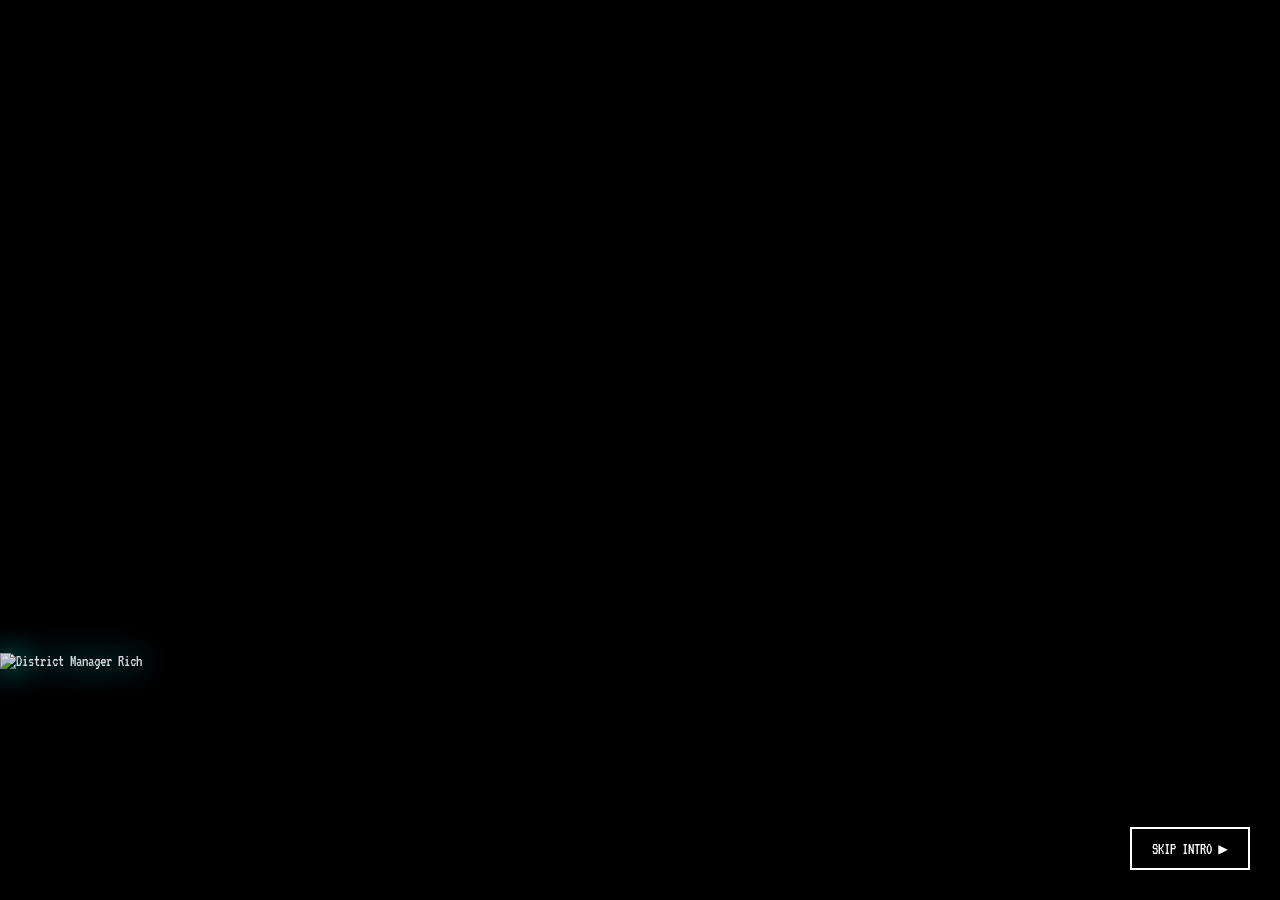
==== commit c5d10666: "Add files via upload" ====
--- a/index.html
+++ b/index.html
@@ -4,19 +4,25 @@
   <meta charset="UTF-8">
   <meta name="viewport" content="width=device-width, initial-scale=1.0, maximum-scale=1.0, user-scalable=no">
   <title>Games We Miss | Corporate Takedown</title>
-  <link rel="stylesheet" href="style.css?v=50">
+  <script>
+    (function(){
+      var p = location.pathname || location.href;
+      var base = p.replace(/\/[^/]*$/, '/');
+      if (location.protocol === 'file:') base = location.href.replace(/\/[^/]*$/, '/');
+      document.write('<base href="' + base + '">');
+    })();
+  </script>
+  <link rel="stylesheet" href="style.css?v=51">
 </head>
 <body>
   <div class="scanlines"></div>
 
-  <!-- ── INTRO ──────────────────────────────────────────────────────────── -->
   <div id="intro-container">
     <button id="start-intro-btn" class="vapor-btn" style="display:none;">INITIALIZE SYSTEM</button>
     <div id="yt-player" style="display:none; width:100%; height:100%; pointer-events:none;"></div>
-    <button id="skip-intro-btn" class="vapor-btn" style="display:none;">SKIP</button>
-  </div>
-
-  <!-- ── LOGIN ──────────────────────────────────────────────────────────── -->
+    <button id="skip-intro-btn" class="vapor-btn" style="position:absolute; bottom:30px; right:30px; display:block; z-index:10001; font-size:1rem; background:rgba(0,0,0,0.7);">SKIP INTRO ▶</button>
+  </div>
+
   <div id="login-screen">
     <div class="login-box">
       <h2 class="title">COMPANY PORTAL</h2>
@@ -28,13 +34,11 @@
 
   <div id="employee-container"></div>
 
-  <!-- ── MAIN GAME ───────────────────────────────────────────────────────── -->
   <div id="game-container" style="display:none;">
     <h1 id="boss-name" class="title">VP Dave &amp; District Manager Rich</h1>
 
     <div id="game-wrapper">
 
-      <!-- LEFT: Stats + Shop -->
       <div class="side-col" id="left-col">
         <div id="player-stats">
           <p>VAPOR COINS: <span id="coin-count">0</span></p>
@@ -57,24 +61,21 @@
         </div>
       </div>
 
-      <!-- CENTER: Bosses + Bars + Skills + Attack -->
       <div id="center-col">
 
         <div id="boss-area">
-          <!-- LEFT: District Manager Rich -->
-          <div class="boss-char-wrapper" id="rich-wrapper">
-            <span class="boss-char-name">District Manager Rich</span>
+          <div class="boss-char-wrapper" id="companion-wrapper">
+            <span class="boss-char-name" id="companion-name">Security Larry</span>
             <div class="boss-char-inner">
-              <img id="rich-image"     src="assets/phases/rich/rich_phase1.png" alt="Rich">
-              <img id="rich-hit-layer" src="[data-uri]" alt="">
-            </div>
-          </div>
-
-          <!-- RIGHT: VP Dave -->
-          <div class="boss-char-wrapper" id="dave-wrapper">
-            <span class="boss-char-name">VP Dave</span>
+              <img id="companion-image" src="assets/chars/larry_frame1.png" alt="Companion">
+              <img id="companion-hit-layer" src="[data-uri]" alt="">
+            </div>
+          </div>
+
+          <div class="boss-char-wrapper" id="boss-wrapper">
+            <span class="boss-char-name" id="main-boss-name">VP Dave</span>
             <div class="boss-char-inner">
-              <img id="boss-image"     src="assets/phases/dave/dave_phase1.png" alt="VP Dave">
+              <img id="boss-image" src="assets/phases/dave/dave_phase1.png" alt="Main Boss">
               <img id="boss-hit-layer" src="[data-uri]" alt="">
             </div>
           </div>
@@ -82,7 +83,6 @@
           <div id="flash-overlay"></div>
         </div>
 
-        <!-- Health + Frenzy bars -->
         <div id="health-bar-container">
           <div id="health-bar-fill"></div>
           <span id="health-text">Connecting...</span>
@@ -92,7 +92,6 @@
           <span id="frenzy-text">CHARGE METER</span>
         </div>
 
-        <!-- ── SKILL PANEL (RuneScape style) ──────────────────────────── -->
         <div id="skill-panel">
           <h3 class="skill-panel-title">── EMPLOYEE SKILLS ──</h3>
           <div id="skill-grid">
@@ -141,7 +140,6 @@
         </div>
       </div>
 
-      <!-- RIGHT: Inventory -->
       <div class="side-col" id="right-col">
         <div id="inventory-panel">
           <h2 class="shop-title">-- DESK DRAWER --</h2>
@@ -153,13 +151,11 @@
     </div>
   </div>
 
-  <!-- ── RICHARD SIDE EVENT ─────────────────────────────────────────────── -->
   <div id="richard-event-container">
+    <img id="richard-image" src="" alt="District Manager Rich">
     <div id="richard-dialogue"></div>
-    <img id="richard-image" src="[data-uri]" alt="">
-  </div>
-
-  <!-- ── MIKITA POPUP (Phishing skill tutorial) ─────────────────────────── -->
+  </div>
+
   <div id="mikita-overlay" class="instructor-overlay" style="display:none;">
     <div class="instructor-box">
       <button class="instructor-close" id="mikita-close">✕</button>
@@ -185,16 +181,48 @@
             <p>Watch for red flags: weird sender domains, urgent threats, suspicious links.</p>
           </div>
           <div class="instructor-coming-soon">
-            <span>📡 MINIGAME COMING SOON</span>
-            <button class="vapor-btn" id="mikita-close-btn" style="font-size:1rem; padding:6px 16px; margin-top:10px;">GOT IT</button>
-          </div>
-        </div>
-      </div>
-
-    </div>
-  </div>
-
-  <!-- ── MANNY STRESS TEST OVERLAY ──────────────────────────────────────── -->
+            <span>📡 MINIGAME READY</span>
+            <button class="vapor-btn" id="mikita-start-game-btn" style="font-size:1rem; padding:6px 16px; margin-top:10px;">START MINIGAME</button>
+          </div>
+        </div>
+      </div>
+
+    </div>
+  </div>
+
+  <div id="phishing-game-overlay" style="display:none; position:fixed; inset:0; background:rgba(0,0,0,0.9); z-index:200005; align-items:center; justify-content:center;">
+    <div class="phishing-game-box">
+      
+      <div class="phish-header">
+        <h2 class="phish-title">🎣 INBOX INSPECTOR</h2>
+        <div class="phish-stats">SCORE: <span id="phish-score">0</span>/5</div>
+      </div>
+
+      <div class="email-client">
+        <div class="email-meta">
+          <div class="email-row"><strong>FROM:</strong> <span id="phish-sender">...</span></div>
+          <div class="email-row"><strong>SUBJECT:</strong> <span id="phish-subject">...</span></div>
+        </div>
+        <div class="email-body" id="phish-body">...</div>
+      </div>
+
+      <div class="phish-timer-wrap">
+        <div id="phish-timer-fill" class="phish-timer-fill"></div>
+      </div>
+
+      <div class="phish-controls" id="phish-buttons">
+        <button id="btn-legit" class="phish-btn btn-safe">✅ LEGIT</button>
+        <button id="btn-phish" class="phish-btn btn-danger">🚩 PHISH!</button>
+      </div>
+
+      <div id="phish-result-screen" style="display:none; text-align:center; width:100%;">
+        <h3 id="phish-final-msg" style="font-size:2rem; margin-bottom:10px;"></h3>
+        <button id="phish-close-btn" class="vapor-btn" style="font-size:1.2rem;">BACK TO WORK</button>
+      </div>
+
+    </div>
+  </div>
+
   <div id="stress-test-overlay" style="display:none;">
     <div class="stress-test-box">
 
@@ -232,6 +260,6 @@
   <script src="https://www.gstatic.com/firebasejs/8.10.1/firebase-app.js"></script>
   <script src="https://www.gstatic.com/firebasejs/8.10.1/firebase-database.js"></script>
   <script src="https://www.youtube.com/iframe_api"></script>
-  <script src="script.js?v=50"></script>
+  <script src="script.js?v=51"></script>
 </body>
 </html>
--- a/style.css
+++ b/style.css
@@ -16,7 +16,7 @@
 
 /* ══ LAYOUT ═════════════════════════════════════════════════════════════════ */
 #game-container { padding:20px; max-width:1200px; margin:0 auto; display:flex; flex-direction:column; min-height:90vh; }
-#health-bar-container, #frenzy-container { width:100%; max-width:400px; height:30px; border:2px solid #fff; margin:10px auto; position:relative; background:#222; }
+#health-bar-container, #frenzy-container { width:100%; max-width:600px; height:30px; border:2px solid #fff; margin:10px auto; position:relative; background:#222; }
 #health-bar-fill { height:100%; background:linear-gradient(90deg,#ff00ff,#00ffff); width:100%; transition:width 0.1s; }
 #frenzy-bar-fill { height:100%; background:#f1c40f; width:0%; transition:width 0.1s; }
 #health-text, #frenzy-text { position:absolute; top:5px; width:100%; text-align:center; font-weight:bold; color:#fff; text-shadow:1px 1px 0 #000; }
@@ -46,15 +46,12 @@
 .rarity-legendary { border:1px solid #f1c40f; filter:drop-shadow(0 0 12px rgba(241,196,15,1)); animation:legendary-pulse 2s infinite; }
 @keyframes legendary-pulse { 0%{filter:drop-shadow(0 0 10px rgba(241,196,15,0.8));}50%{filter:drop-shadow(0 0 16px rgba(241,196,15,1));}100%{filter:drop-shadow(0 0 10px rgba(241,196,15,0.8));} }
 
-/* ══ DUAL BOSS SYSTEM ═══════════════════════════════════════════════════════
-   Use explicit height (NOT transform:scale) — scale() bypasses
-   image-rendering:pixelated in the compositor, causing blur.
-   height+width:auto stays crisp at any size.                              */
-
+/* ══ DUAL BOSS SYSTEM ═══════════════════════════════════════════════════════ */
 #boss-area {
   display: flex;
   align-items: flex-end;
-  justify-content: space-evenly;
+  justify-content: center;
+  gap: 50px; 
   width: 100%;
   padding-bottom: 8px;
   overflow: visible;
@@ -86,8 +83,8 @@
   align-items: flex-end;
 }
 
-/* VP Dave — 310×410 padded canvas, display at 280px tall */
-#boss-image, #boss-hit-layer {
+#boss-image, #boss-hit-layer,
+#companion-image, #companion-hit-layer {
   height: 280px;
   width: auto;
   display: block;
@@ -96,18 +93,7 @@
   pointer-events: none;
 }
 
-/* Rich — 225×200 padded canvas, display at 280px tall */
-#rich-image, #rich-hit-layer {
-  height: 280px;
-  width: auto;
-  display: block;
-  image-rendering: pixelated;
-  image-rendering: crisp-edges;
-  pointer-events: none;
-}
-
-/* Hit layers absolutely overlay their base image */
-#boss-hit-layer, #rich-hit-layer {
+#boss-hit-layer, #companion-hit-layer {
   position: absolute;
   bottom: 0;
   left: 50%;
@@ -117,23 +103,20 @@
   pointer-events: none;
 }
 
-/* Dave's dramatic face-punch hit layers are landscape close-ups —
-   give them extra height so they fill the space dramatically */
 #boss-hit-layer.hit-active {
   height: 260px;
 }
 
-/* When no dedicated hit sprite: use standing/phase image with zoom + lower opacity "hit" effect */
 #boss-hit-layer.hit-using-fallback,
-#rich-hit-layer.hit-using-fallback {
+#companion-hit-layer.hit-using-fallback {
   transform: translateX(-50%) scale(1.12);
   opacity: 0.82;
   filter: brightness(1.35) saturate(1.4) contrast(1.1);
 }
 #boss-hit-layer.hit-using-fallback { height: 280px; }
-#rich-hit-layer.hit-using-fallback { height: 280px; }
-
-/* Floating "character getting hit" pop-ups — zoomed, lower opacity, any variation */
+#companion-hit-layer.hit-using-fallback { height: 280px; }
+
+/* Floating pop-ups */
 .hit-floating-popup {
   position: fixed;
   z-index: 9998;
@@ -161,11 +144,13 @@
 }
 
 @keyframes quickZoomAnim {
-  0%   { transform: scale(1); }
-  40%  { transform: scale(1.07); filter: brightness(1.3); }
-  100% { transform: scale(1); filter: brightness(1); }
-}
-.quick-zoom { animation: quickZoomAnim 0.12s ease-out forwards; }
+  0%   { transform: scale(1) translate(0, 0); }
+  20%  { transform: scale(1.15) translate(-6px, 6px) rotate(-3deg); filter: brightness(1.5) contrast(1.2); }
+  40%  { transform: scale(1.15) translate(6px, -6px) rotate(3deg); filter: brightness(1.5) contrast(1.2); }
+  60%  { transform: scale(1.15) translate(-4px, -2px) rotate(-1deg); }
+  100% { transform: scale(1) translate(0, 0); filter: brightness(1) contrast(1); }
+}
+.quick-zoom { animation: quickZoomAnim 0.25s ease-out forwards; }
 
 /* ══ RICHARD EVENT ══════════════════════════════════════════════════════════ */
 #richard-event-container { position:fixed; bottom:0; left:0; width:100vw; height:100vh; z-index:99999; pointer-events:none; }
@@ -180,12 +165,20 @@
 #richard-event-container.active #richard-dialogue { opacity:1; transform:scale(1); }
 
 /* ══ POPUPS ══════════════════════════════════════════════════════════════════ */
-.damage-popup,.loot-popup,.quote-popup { position:absolute; pointer-events:none; z-index:9999; transform:translate(-50%,-50%); animation:popArc 1.2s cubic-bezier(0.15,1,0.3,1) forwards; }
+.damage-popup,.quote-popup { position:absolute; pointer-events:none; z-index:9999; transform:translate(-50%,-50%); animation:popArc 1.2s cubic-bezier(0.15,1,0.3,1) forwards; }
 .damage-popup { color:#ff00ff; font-size:6rem; font-weight:bold; text-shadow:5px 5px 0 #000,-3px -3px 0 #00ffff; -webkit-text-stroke:2px #fff; }
-.loot-popup { color:#FFD700; font-size:3.5rem; font-weight:bold; font-style:italic; text-shadow:2px 2px 0 #000,0 0 15px #FFD700; -webkit-text-stroke:1px #fff; }
 .quote-popup { background:rgba(0,0,0,0.85); color:#00ffff; font-size:2.5rem; font-weight:bold; padding:10px 20px; border:3px solid #ff00ff; box-shadow:6px 6px 0 #000; text-transform:uppercase; border-radius:10px; max-width:80vw; text-align:center; }
 @keyframes popArc { 0%{opacity:0;transform:translate(-50%,-50%) scale(0.2) rotate(0deg);}15%{opacity:1;transform:translate(calc(-50% + var(--tx) * 0.5),calc(-50% + var(--ty))) scale(1.2) rotate(calc(var(--rot) * 0.5));}100%{opacity:0;transform:translate(calc(-50% + var(--tx)),calc(-50% + var(--ty) + 150px)) scale(1) rotate(var(--rot));} }
 .crit-popup { font-size:2rem !important; color:#ff0 !important; text-shadow:0 0 12px #f00, 0 0 24px #ff0 !important; font-weight:bold; }
+
+/* Slow Loot Pops */
+.loot-popup { position:absolute; pointer-events:none; z-index:9999; transform:translate(-50%,-50%); color:#FFD700; font-size:3.5rem; font-weight:bold; font-style:italic; text-shadow:2px 2px 0 #000,0 0 15px #FFD700; -webkit-text-stroke:1px #fff; animation: lootArc 3.5s cubic-bezier(0.15,1,0.3,1) forwards !important; }
+@keyframes lootArc {
+  0%   { opacity: 0; transform: translate(-50%, -50%) scale(0.2) rotate(0deg); }
+  10%  { opacity: 1; transform: translate(calc(-50% + var(--tx)*0.4), calc(-50% + var(--ty)*0.8)) scale(1.3) rotate(calc(var(--rot)*0.5)); }
+  80%  { opacity: 1; transform: translate(calc(-50% + var(--tx)*0.8), calc(-50% + var(--ty)*0.9)) scale(1.1) rotate(calc(var(--rot)*0.8)); }
+  100% { opacity: 0; transform: translate(calc(-50% + var(--tx)), calc(-50% + var(--ty) + 150px)) scale(1) rotate(var(--rot)); }
+}
 
 /* ══ SHOP UPGRADES ══════════════════════════════════════════════════════════ */
 .shop-btn.upgrade-new { border-color:#ff00ff; background:linear-gradient(135deg,#0a001a,#1a0030); color:#fff; position:relative; overflow:hidden; }
@@ -556,3 +549,30 @@
 }
 #stress-timer-ring.urgent { color: #ff0000; animation: timerFlash 0.4s infinite; }
 @keyframes timerFlash { 0%,100%{opacity:1;} 50%{opacity:0.3;} }
+/* ══ PHISHING MINIGAME ══════════════════════════════════════════════════════ */
+.phishing-game-box {
+  background: linear-gradient(160deg, #001a1a 0%, #000a10 100%);
+  border: 3px solid #00ffcc;
+  box-shadow: 0 0 40px rgba(0,255,204,0.4), inset 0 0 20px #000;
+  border-radius: 6px;
+  width: 90vw; max-width: 600px;
+  padding: 20px;
+  display: flex; flex-direction: column; gap: 15px;
+}
+.phish-header { display: flex; justify-content: space-between; align-items: center; border-bottom: 2px dashed #00ffcc; padding-bottom: 10px; }
+.phish-title { font-size: 2.2rem; color: #00ffcc; margin: 0; text-shadow: 2px 2px 0 #000; }
+.phish-stats { font-size: 1.5rem; color: #ff00ff; }
+
+.email-client { background: #ddd; border: 2px solid #555; border-radius: 4px; color: #222; font-family: 'Courier New', Courier, monospace; }
+.email-meta { background: #eee; border-bottom: 1px solid #aaa; padding: 10px; font-size: 1.1rem; line-height: 1.4; }
+.email-row strong { color: #555; }
+.email-body { padding: 15px; font-size: 1.2rem; min-height: 120px; white-space: pre-wrap; background: #fff; }
+
+.phish-timer-wrap { width: 100%; height: 15px; background: #222; border: 2px solid #00ffcc; }
+.phish-timer-fill { height: 100%; background: #00ffcc; width: 100%; transition: width 0.1s linear, background-color 0.3s; }
+
+.phish-controls { display: flex; gap: 20px; justify-content: center; width: 100%; }
+.phish-btn { flex: 1; font-family: 'VT323', monospace; font-size: 2rem; padding: 15px; border: 3px solid #fff; cursor: pointer; text-shadow: 2px 2px 0 #000; transition: transform 0.1s; }
+.phish-btn:active { transform: translate(2px, 2px); }
+.btn-safe { background: linear-gradient(90deg, #00aa55, #00ff88); color: #fff; }
+.btn-danger { background: linear-gradient(90deg, #aa0000, #ff4444); color: #fff; }
